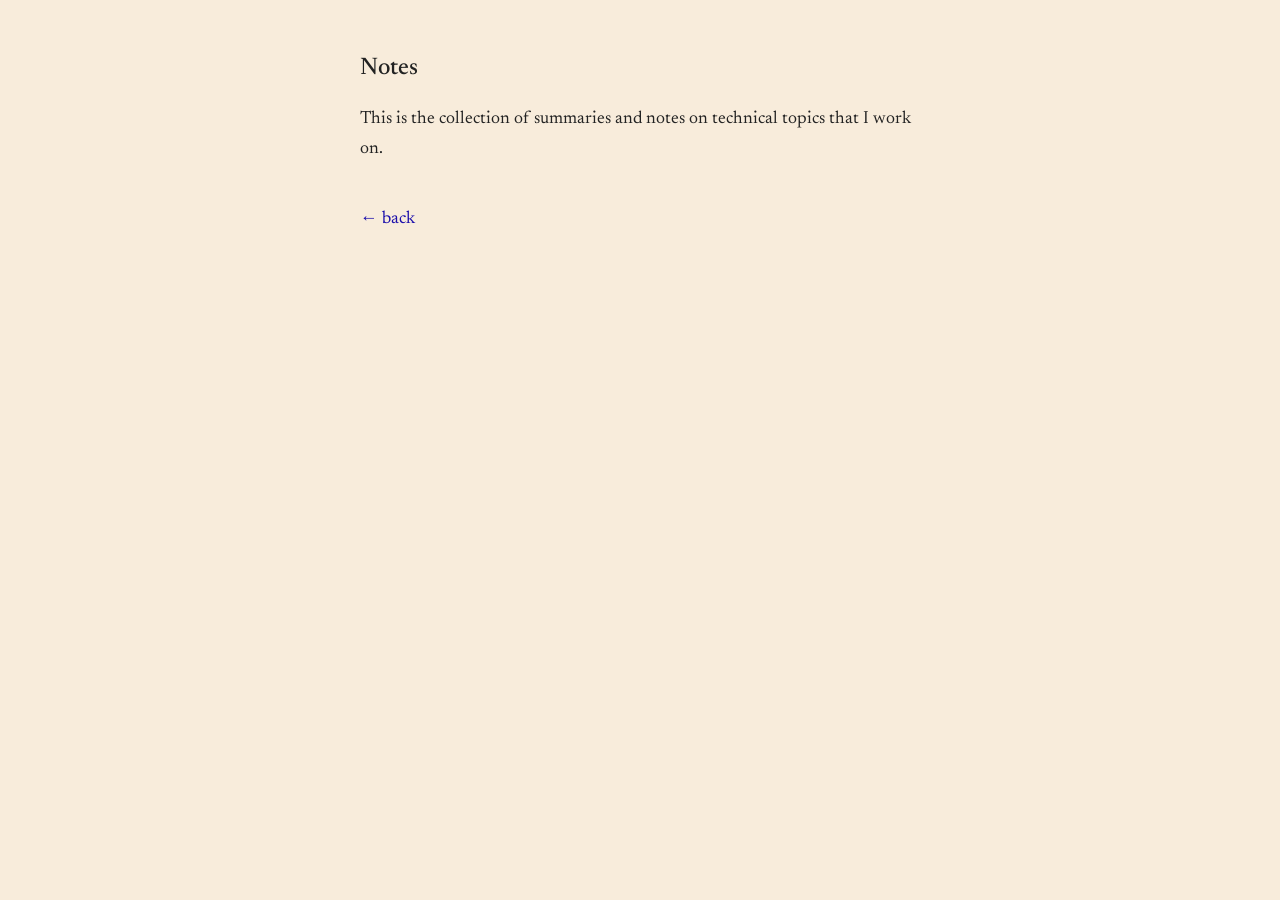
==== notes.html @ 7d133d2a "update index and change the structure so there is more hiearchy" ====
<!DOCTYPE html>
<html lang="en">
<head>
  <meta charset="UTF-8">
  <meta name="viewport" content="width=device-width, initial-scale=1.0">
  <title>Notes - Hanqiu Li Cai</title>
  <meta name="description" content="Technical notes by Hanqiu Li Cai">
  <link rel="stylesheet" href="css/style.css">
</head>
<body>

<h1>Notes</h1>

<p>
  This is the collection of summaries and notes on technical topics that I work on.
</p>

<ul class="post-list" id="posts"></ul>

<p class="back"><a href="index.html">← back</a></p>

<script>
  fetch('notes/posts.json?t=' + Date.now())
    .then(r => r.json())
    .then(posts => {
      const list = document.getElementById('posts');
      posts
        .sort((a, b) => new Date(b.date) - new Date(a.date))
        .forEach(post => {
          const date = new Date(post.date);
          const dateStr = date.toLocaleDateString('en-US', { month: 'short', day: 'numeric' });
          list.innerHTML += `
            <li>
              <span class="date">${dateStr}</span>
              <a href="notes/post.html?p=${post.slug}">${post.title}</a>
            </li>
          `;
        });
    });
</script>

</body>
</html>
---- css/style.css ----
@import url('https://fonts.googleapis.com/css2?family=Newsreader:ital,wght@0,400;0,500;1,400&display=swap');

:root {
  --text: #222;
  --muted: #666;
  --link: #1a0dab;
  --bg: #F8ECDB;
}

* { box-sizing: border-box; margin: 0; padding: 0; }

body {
  font-family: 'Newsreader', Georgia, serif;
  font-size: 1.1rem;
  line-height: 1.7;
  color: var(--text);
  background: var(--bg);
  max-width: 38rem;
  margin: 0 auto;
  padding: 3rem 1.5rem;
}

h1 { font-size: 1.5rem; font-weight: 500; margin-bottom: 1rem; }
h2 { font-size: 1.1rem; font-weight: 500; margin: 2.5rem 0 1rem; color: var(--muted); }
h3 { font-size: 1.1rem; font-weight: 500; margin: 1.5rem 0 0.5rem; }

p { margin-bottom: 1rem; }

a { color: var(--link); text-decoration: none; }
a:hover { text-decoration: underline; }

hr { border: none; border-top: 1px solid #ddd; margin: 2rem 0; }

ul, ol { margin: 0 0 1rem 1.25rem; }
li { margin-bottom: 0.25rem; }

.muted { color: var(--muted); }
.small { font-size: 0.95rem; }

.post-list { list-style: none; margin-left: 0; }
.post-list li { display: flex; gap: 1rem; margin-bottom: 0.5rem; }
.post-list .date { color: var(--muted); min-width: 4.5rem; font-size: 0.95rem; }

.links { display: flex; gap: 1rem; flex-wrap: wrap; margin: 1rem 0; }

.project { margin-bottom: 1.5rem; }
.project h3 { margin-bottom: 0.25rem; }
.project p { margin-bottom: 0.5rem; color: var(--muted); }

.back { margin-top: 2.5rem; }

blockquote {
  border-left: 2px solid #ddd;
  padding-left: 1rem;
  color: var(--muted);
  font-style: italic;
  margin: 1rem 0;
}

code {
  background: #EFE4D4;
  padding: 0.15em 0.3em;
  border-radius: 3px;
  font-size: 0.9em;
}

pre {
  background: #EFE4D4;
  padding: 1rem;
  border-radius: 4px;
  overflow-x: auto;
  margin: 1rem 0;
}

img {
  max-width: 100%;
  height: auto;
  border-radius: 4px;
  margin: 1rem 0;
}
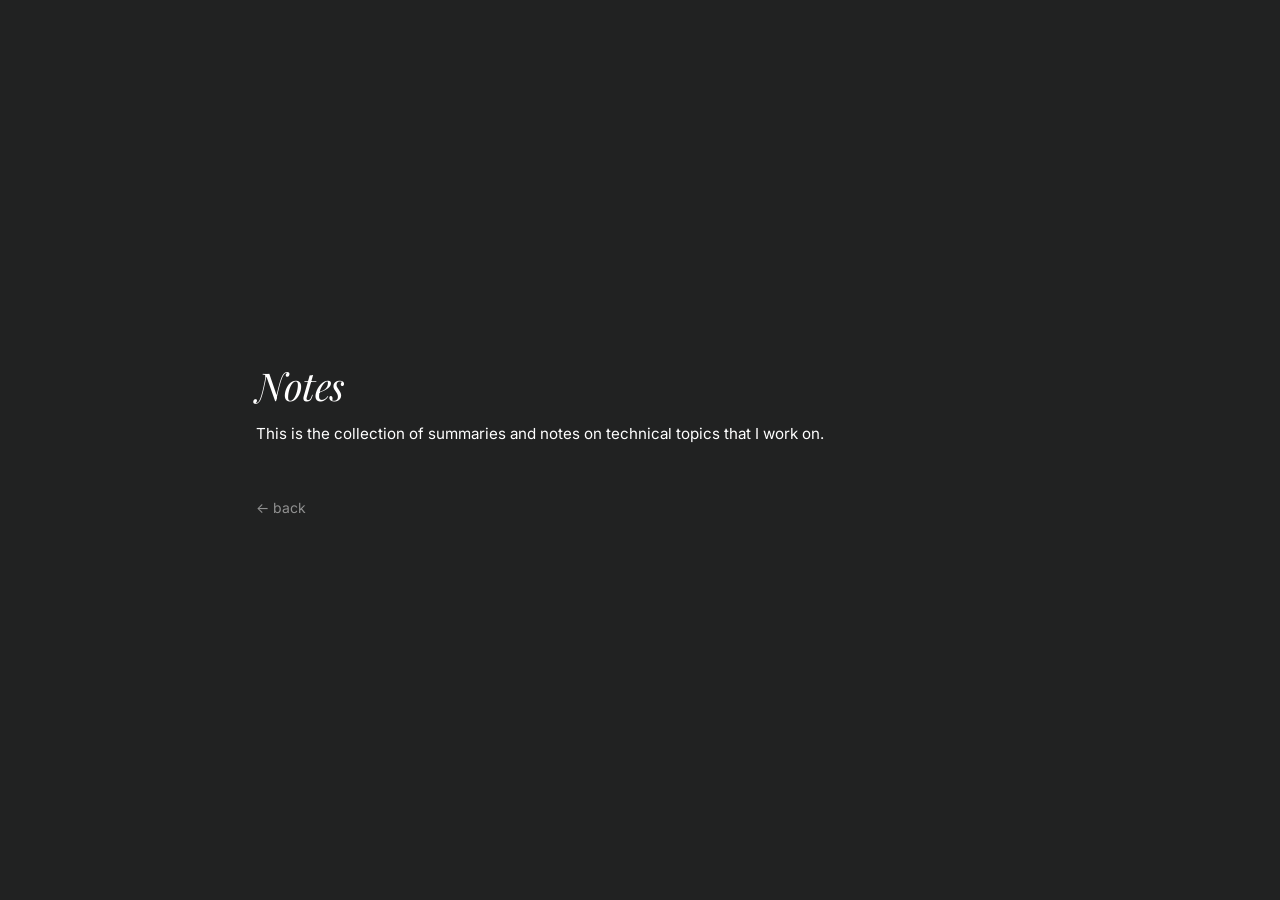
==== commit a24c8e38: "fix: wrap sub-pages in .page div to restore layout" ====
--- a/notes.html
+++ b/notes.html
@@ -9,6 +9,7 @@
 </head>
 <body>
 
+<div class="page">
 <h1>Notes</h1>
 
 <p>
@@ -18,6 +19,7 @@
 <ul class="post-list" id="posts"></ul>
 
 <p class="back"><a href="index.html">← back</a></p>
+</div>
 
 <script>
   fetch('notes/posts.json?t=' + Date.now())
--- a/css/style.css
+++ b/css/style.css
@@ -1,56 +1,195 @@
-@import url('https://fonts.googleapis.com/css2?family=Newsreader:ital,wght@0,400;0,500;1,400&display=swap');
+@import url('https://fonts.googleapis.com/css2?family=Playfair+Display:ital,wght@1,400&family=Inter:wght@300;400;500&display=swap');
 
 :root {
-  --text: #222;
-  --muted: #666;
-  --link: #1a0dab;
-  --bg: #F8ECDB;
+  --bg: #212222;
+  --text: #ffffff;
+  --muted: rgba(255, 255, 255, 0.5);
+  --subtle: rgba(255, 255, 255, 0.75);
+  --border: rgba(255, 255, 255, 0.1);
 }
 
 * { box-sizing: border-box; margin: 0; padding: 0; }
 
 body {
-  font-family: 'Newsreader', Georgia, serif;
-  font-size: 1.1rem;
+  font-family: 'Inter', -apple-system, BlinkMacSystemFont, sans-serif;
+  font-size: 0.95rem;
+  font-weight: 400;
   line-height: 1.7;
   color: var(--text);
   background: var(--bg);
-  max-width: 38rem;
-  margin: 0 auto;
-  padding: 3rem 1.5rem;
-}
-
-h1 { font-size: 1.5rem; font-weight: 500; margin-bottom: 1rem; }
-h2 { font-size: 1.1rem; font-weight: 500; margin: 2.5rem 0 1rem; color: var(--muted); }
-h3 { font-size: 1.1rem; font-weight: 500; margin: 1.5rem 0 0.5rem; }
+  margin: 0;
+  min-height: 100vh;
+  display: flex;
+  align-items: center;
+  justify-content: center;
+}
+
+.page {
+  width: 100%;
+  max-width: 52rem;
+  padding: 2rem;
+}
+
+/* ── Hero layout ────────────────────────────────── */
+
+.hero {
+  display: flex;
+  align-items: flex-start;
+  gap: 2.5rem;
+}
+
+.avatar-wrap {
+  flex-shrink: 0;
+  width: 110px;
+  height: 110px;
+  border-radius: 50%;
+  background: rgba(255, 255, 255, 0.08);
+  overflow: hidden;
+  margin-top: 0.25rem;
+}
+
+.avatar {
+  width: 100%;
+  height: 100%;
+  object-fit: cover;
+  display: block;
+}
+
+.content {
+  flex: 1;
+  min-width: 0;
+}
+
+/* ── Name ───────────────────────────────────────── */
+
+h1 {
+  font-family: 'Playfair Display', Georgia, serif;
+  font-style: italic;
+  font-weight: 400;
+  font-size: 2.4rem;
+  line-height: 1.15;
+  letter-spacing: -0.01em;
+  color: var(--text);
+  margin-bottom: 0.85rem;
+}
+
+/* ── Bio ────────────────────────────────────────── */
+
+.bio {
+  font-size: 0.9rem;
+  line-height: 1.75;
+  color: var(--subtle);
+  margin-bottom: 1.5rem;
+}
+
+.bio a {
+  color: var(--text);
+  text-decoration: underline;
+  text-underline-offset: 2px;
+  text-decoration-color: rgba(255, 255, 255, 0.3);
+}
+
+.bio a:hover {
+  text-decoration-color: rgba(255, 255, 255, 0.85);
+}
+
+/* ── Nav ────────────────────────────────────────── */
+
+.nav {
+  display: flex;
+  gap: 1.5rem;
+  margin-bottom: 1.5rem;
+}
+
+.nav a {
+  font-size: 0.875rem;
+  font-weight: 400;
+  color: var(--muted);
+  text-decoration: none;
+  letter-spacing: 0.02em;
+}
+
+.nav a:hover {
+  color: var(--text);
+}
+
+/* ── Social icons ───────────────────────────────── */
+
+.social {
+  display: flex;
+  gap: 1.1rem;
+  align-items: center;
+}
+
+.social-link {
+  color: var(--muted);
+  text-decoration: none;
+  display: flex;
+  align-items: center;
+  transition: color 0.15s ease;
+}
+
+.social-link:hover {
+  color: var(--text);
+}
+
+.social-link svg {
+  width: 18px;
+  height: 18px;
+}
+
+/* ── Sub-pages ──────────────────────────────────── */
+
+h2 {
+  font-size: 1rem;
+  font-weight: 500;
+  margin: 2.5rem 0 1rem;
+  color: var(--muted);
+  letter-spacing: 0.02em;
+  text-transform: uppercase;
+  font-size: 0.75rem;
+}
+
+h3 {
+  font-size: 1rem;
+  font-weight: 500;
+  margin: 1.5rem 0 0.35rem;
+  color: var(--text);
+}
 
 p { margin-bottom: 1rem; }
 
-a { color: var(--link); text-decoration: none; }
+a { color: var(--text); text-decoration: none; }
 a:hover { text-decoration: underline; }
 
-hr { border: none; border-top: 1px solid #ddd; margin: 2rem 0; }
+hr {
+  border: none;
+  border-top: 1px solid var(--border);
+  margin: 1.5rem 0;
+}
 
 ul, ol { margin: 0 0 1rem 1.25rem; }
 li { margin-bottom: 0.25rem; }
 
 .muted { color: var(--muted); }
-.small { font-size: 0.95rem; }
+.small { font-size: 0.875rem; }
 
 .post-list { list-style: none; margin-left: 0; }
 .post-list li { display: flex; gap: 1rem; margin-bottom: 0.5rem; }
-.post-list .date { color: var(--muted); min-width: 4.5rem; font-size: 0.95rem; }
-
-.links { display: flex; gap: 1rem; flex-wrap: wrap; margin: 1rem 0; }
-
-.project { margin-bottom: 1.5rem; }
-.project h3 { margin-bottom: 0.25rem; }
-.project p { margin-bottom: 0.5rem; color: var(--muted); }
-
-.back { margin-top: 2.5rem; }
+.post-list .date { color: var(--muted); min-width: 4.5rem; font-size: 0.875rem; }
+
+.links { display: flex; gap: 1rem; flex-wrap: wrap; margin: 0.5rem 0; }
+
+.project { margin-bottom: 1.75rem; }
+.project h3 { margin-bottom: 0.2rem; }
+.project p { margin-bottom: 0.4rem; color: var(--subtle); font-size: 0.9rem; }
+
+.back { margin-top: 3rem; }
+.back a { color: var(--muted); font-size: 0.875rem; }
+.back a:hover { color: var(--text); text-decoration: none; }
 
 blockquote {
-  border-left: 2px solid #ddd;
+  border-left: 2px solid var(--border);
   padding-left: 1rem;
   color: var(--muted);
   font-style: italic;
@@ -58,16 +197,16 @@
 }
 
 code {
-  background: #EFE4D4;
-  padding: 0.15em 0.3em;
+  background: rgba(255, 255, 255, 0.08);
+  padding: 0.15em 0.35em;
   border-radius: 3px;
-  font-size: 0.9em;
+  font-size: 0.875em;
 }
 
 pre {
-  background: #EFE4D4;
+  background: rgba(255, 255, 255, 0.05);
   padding: 1rem;
-  border-radius: 4px;
+  border-radius: 6px;
   overflow-x: auto;
   margin: 1rem 0;
 }
@@ -78,3 +217,24 @@
   border-radius: 4px;
   margin: 1rem 0;
 }
+
+.avatar {
+  width: 100%;
+  height: 100%;
+  object-fit: cover;
+  display: block;
+  border-radius: 0;
+  margin: 0;
+}
+
+/* ── Responsive ─────────────────────────────────── */
+
+@media (max-width: 540px) {
+  .page { padding: 2rem 1.25rem; }
+
+  .hero { flex-direction: column; gap: 1.5rem; }
+
+  .avatar-wrap { width: 90px; height: 90px; }
+
+  h1 { font-size: 2rem; }
+}
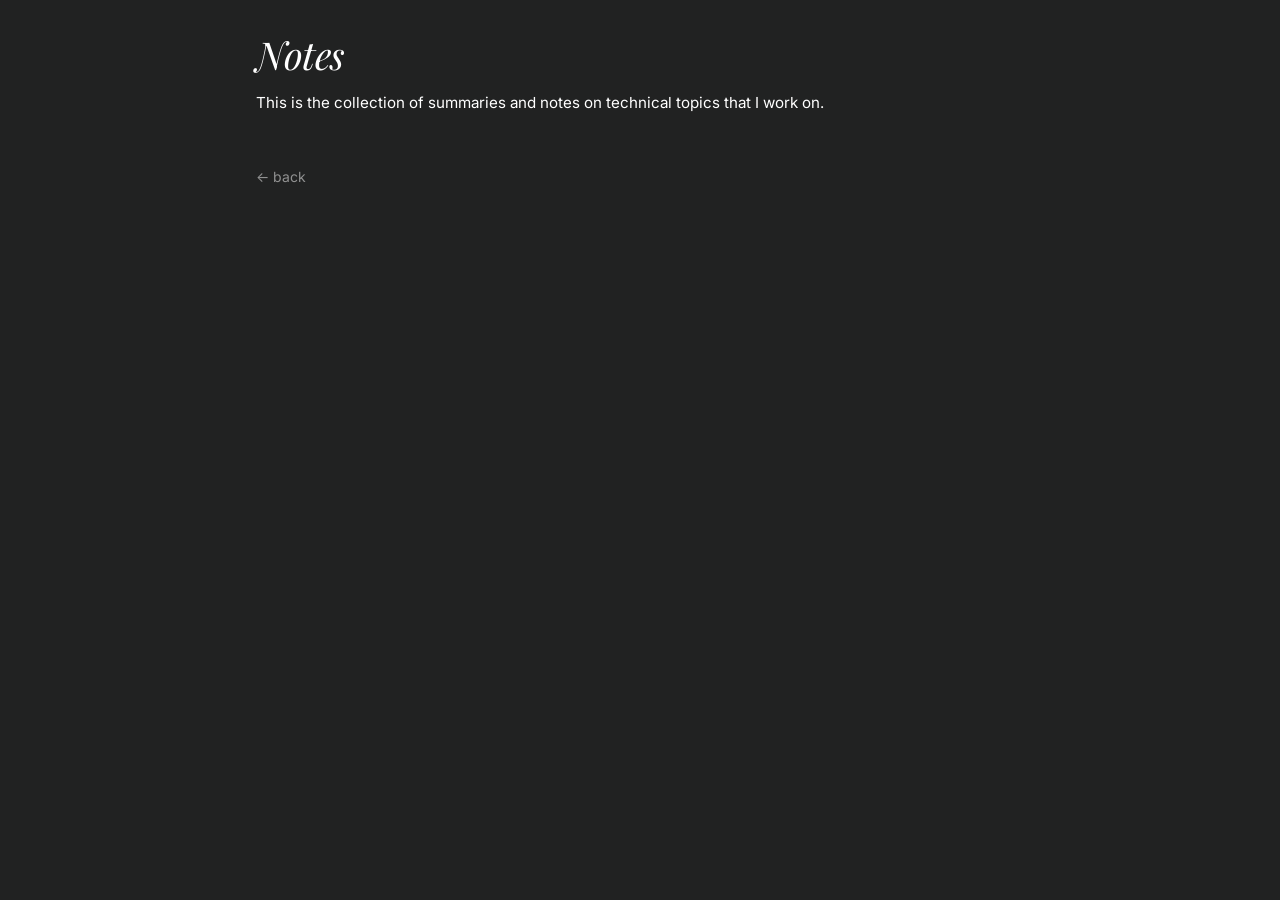
==== commit 608a3cce: "fix: replace index.html hrefs with / in back links" ====
--- a/notes.html
+++ b/notes.html
@@ -18,7 +18,7 @@
 
 <ul class="post-list" id="posts"></ul>
 
-<p class="back"><a href="index.html">← back</a></p>
+<p class="back"><a href="/">← back</a></p>
 </div>
 
 <script>
--- a/css/style.css
+++ b/css/style.css
@@ -20,7 +20,7 @@
   margin: 0;
   min-height: 100vh;
   display: flex;
-  align-items: center;
+  align-items: flex-start;
   justify-content: center;
 }
 
@@ -28,6 +28,10 @@
   width: 100%;
   max-width: 52rem;
   padding: 2rem;
+}
+
+body.centered {
+  align-items: center;
 }
 
 /* ── Hero layout ────────────────────────────────── */
